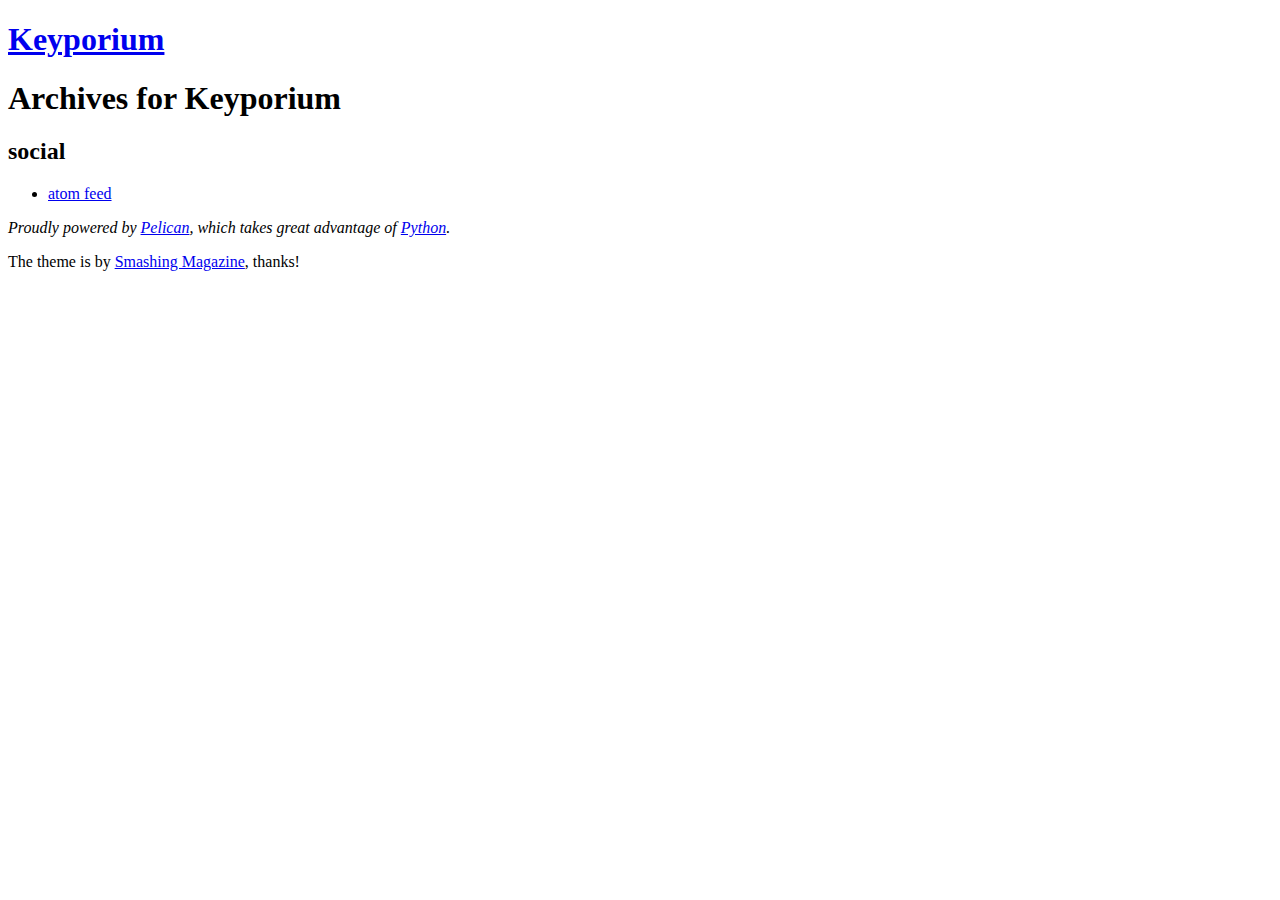
==== archives.html @ 94ffa1f0 "Update documentation" ====
<!DOCTYPE html>
<html lang="en">
<head>
        <meta charset="utf-8" />
        <title>Keyporium</title>
        <link rel="stylesheet" href="http://keyporium.com/theme/css/main.css" />
        <link href="http://keyporium.com/feeds/all.atom.xml" type="application/atom+xml" rel="alternate" title="Keyporium Atom Feed" />

        <!--[if IE]>
            <script src="http://html5shiv.googlecode.com/svn/trunk/html5.js"></script>
        <![endif]-->
</head>

<body id="index" class="home">
        <header id="banner" class="body">
                <h1><a href="http://keyporium.com/">Keyporium </a></h1>
                <nav><ul>
                </ul></nav>
        </header><!-- /#banner -->
<section id="content" class="body">
<h1>Archives for Keyporium</h1>

<dl>
</dl>
</section>
        <section id="extras" class="body">
                <div class="social">
                        <h2>social</h2>
                        <ul>
                            <li><a href="http://keyporium.com/feeds/all.atom.xml" type="application/atom+xml" rel="alternate">atom feed</a></li>

                        </ul>
                </div><!-- /.social -->
        </section><!-- /#extras -->

        <footer id="contentinfo" class="body">
                <address id="about" class="vcard body">
                Proudly powered by <a href="http://getpelican.com/">Pelican</a>, which takes great advantage of <a href="http://python.org">Python</a>.
                </address><!-- /#about -->

                <p>The theme is by <a href="http://coding.smashingmagazine.com/2009/08/04/designing-a-html-5-layout-from-scratch/">Smashing Magazine</a>, thanks!</p>
        </footer><!-- /#contentinfo -->

</body>
</html>
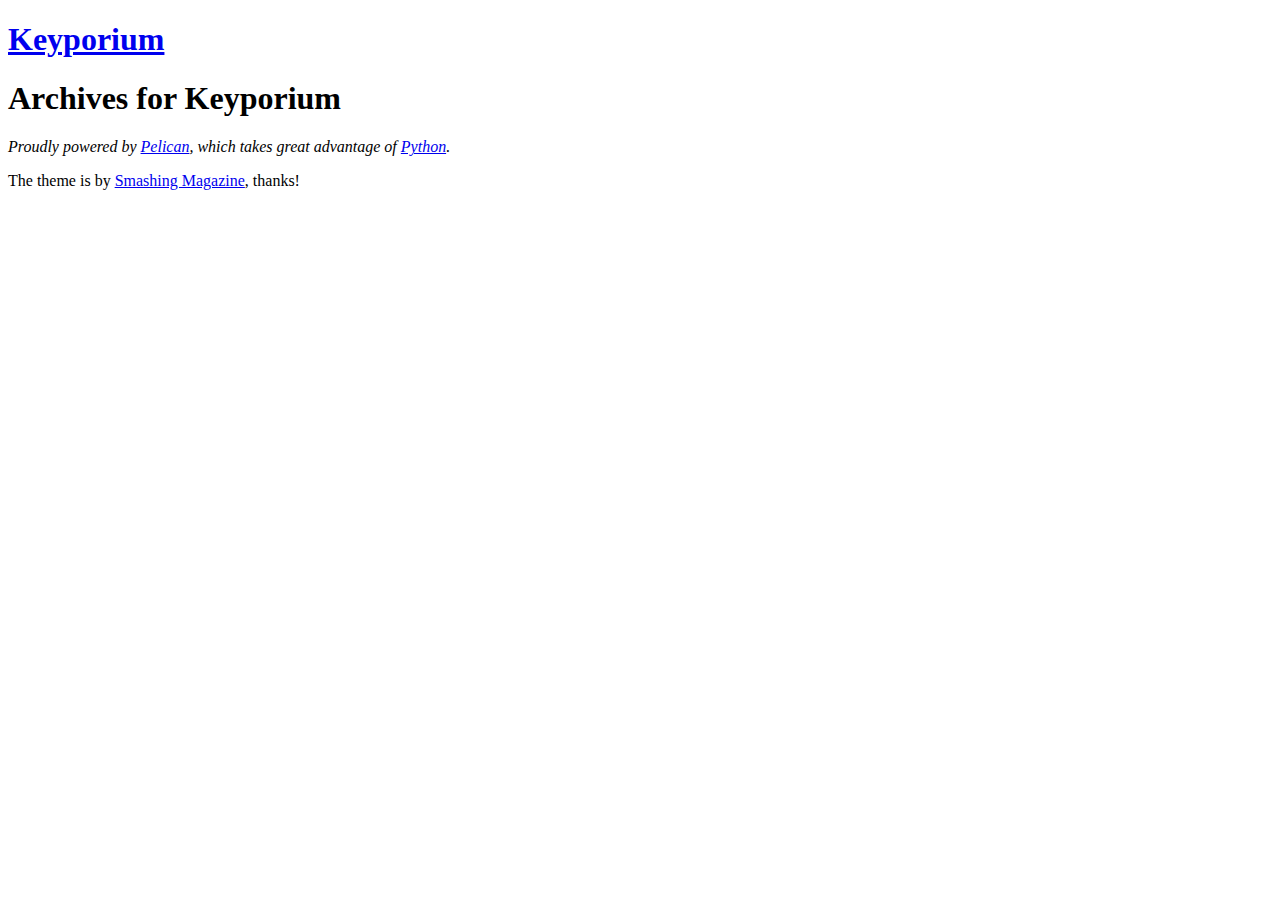
==== commit 04f50962: "fix quoting" ====
--- a/archives.html
+++ b/archives.html
@@ -4,7 +4,6 @@
         <meta charset="utf-8" />
         <title>Keyporium</title>
         <link rel="stylesheet" href="http://keyporium.com/theme/css/main.css" />
-        <link href="http://keyporium.com/feeds/all.atom.xml" type="application/atom+xml" rel="alternate" title="Keyporium Atom Feed" />
 
         <!--[if IE]>
             <script src="http://html5shiv.googlecode.com/svn/trunk/html5.js"></script>
@@ -24,13 +23,6 @@
 </dl>
 </section>
         <section id="extras" class="body">
-                <div class="social">
-                        <h2>social</h2>
-                        <ul>
-                            <li><a href="http://keyporium.com/feeds/all.atom.xml" type="application/atom+xml" rel="alternate">atom feed</a></li>
-
-                        </ul>
-                </div><!-- /.social -->
         </section><!-- /#extras -->
 
         <footer id="contentinfo" class="body">
